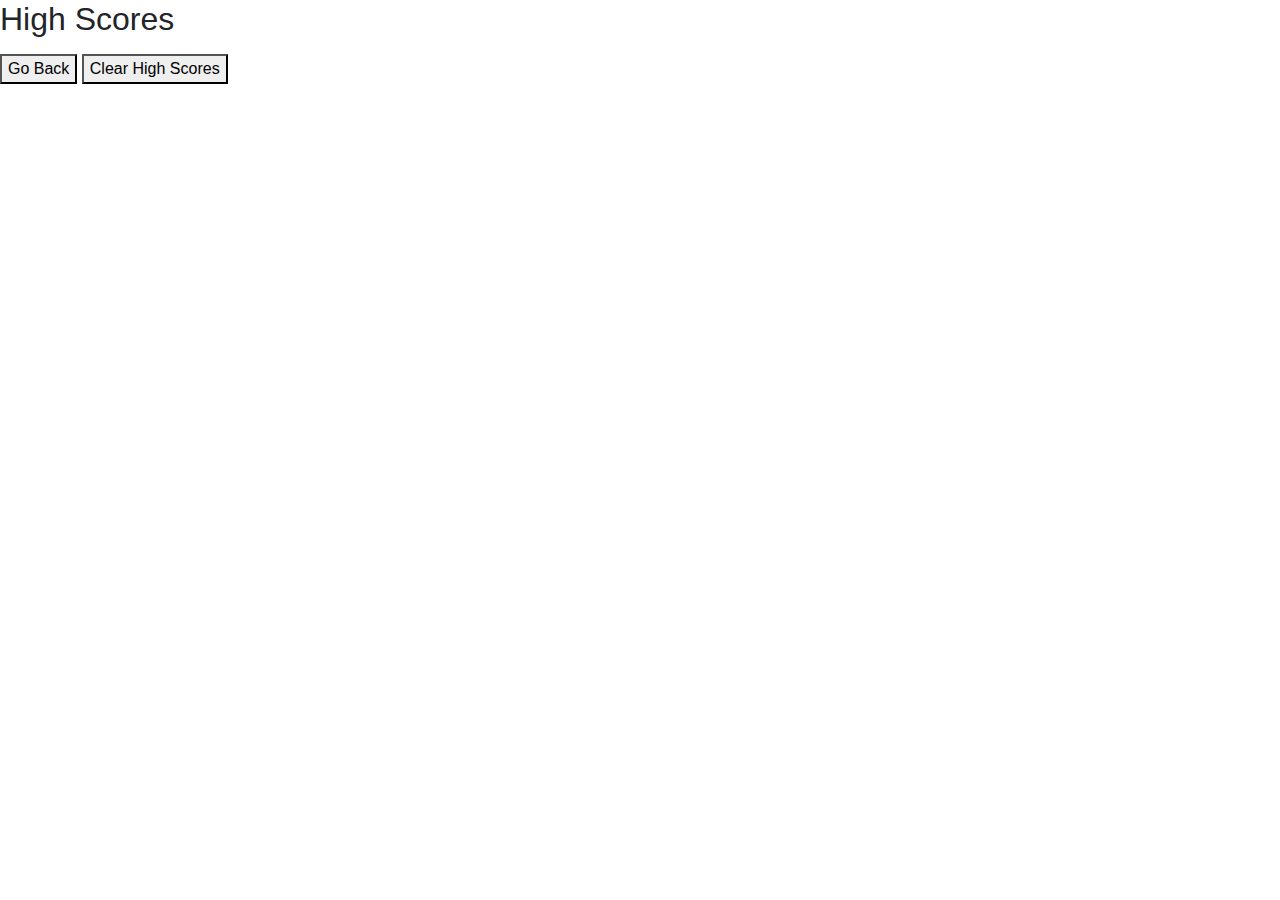
==== high-scores/index.html @ 9c9ed650 "Make minor changes" ====
<!DOCTYPE html>
<html lang="en">

<head>
    <meta charset="UTF-8">
    <meta name="viewport" content="width=device-width, initial-scale=1.0">
    <link rel="stylesheet" href="https://stackpath.bootstrapcdn.com/bootstrap/4.4.1/css/bootstrap.min.css" integrity="sha384-Vkoo8x4CGsO3+Hhxv8T/Q5PaXtkKtu6ug5TOeNV6gBiFeWPGFN9MuhOf23Q9Ifjh" crossorigin="anonymous">
    <link rel="stylesheet" href="css/style.css">
    <title>High Scores</title>
</head>

<body>
    <div id="wrapper">
        <h2>High Scores</h2>
        <ul>
        </ul>
        <button id="go-back">Go Back</button>
        <button id="clear-high-scores">Clear High Scores</button>
    </div>
    <script src="js/script.js"></script>
</body>

</html>
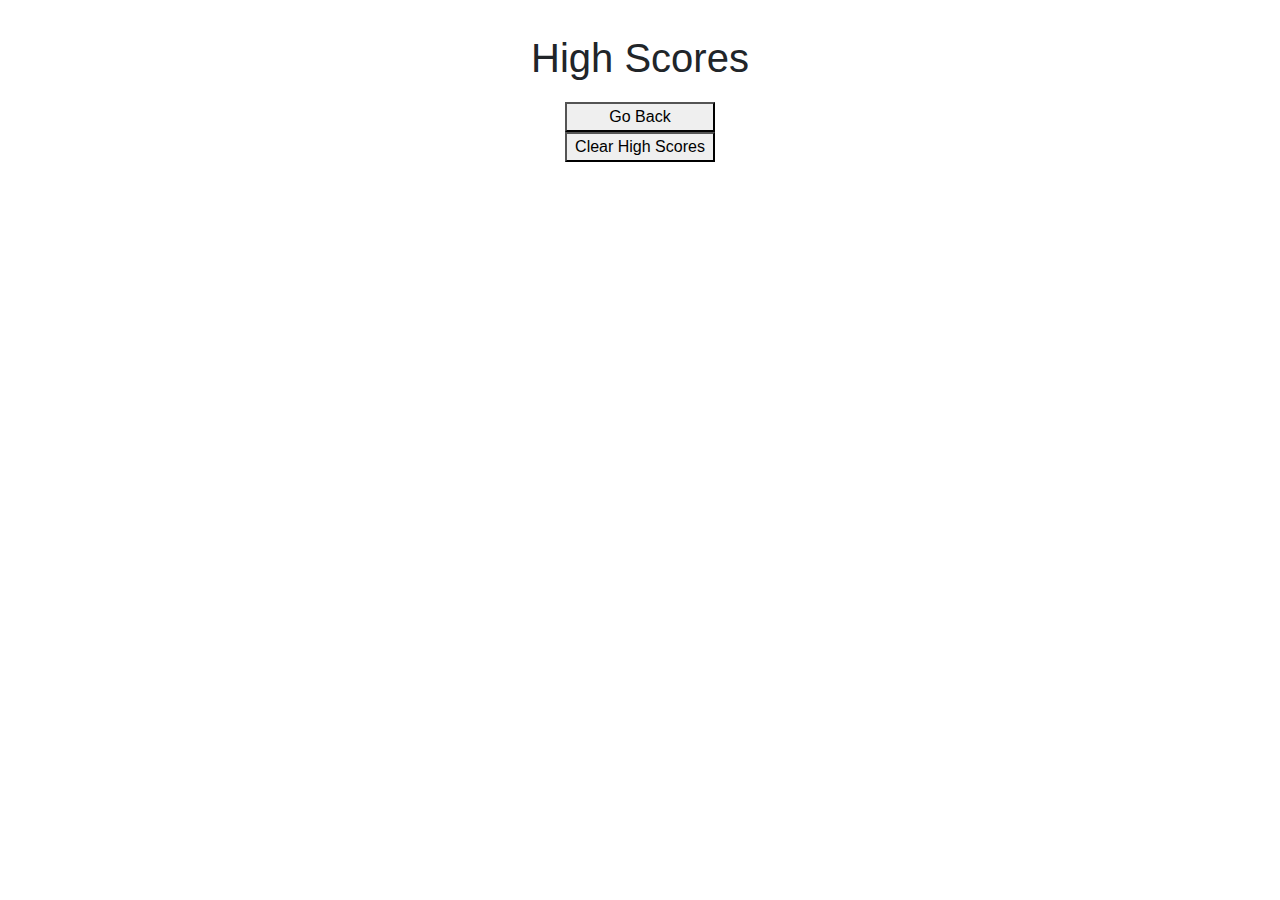
==== commit 305f95b4: "Make major changes" ====
--- a/high-scores/index.html
+++ b/high-scores/index.html
@@ -11,11 +11,14 @@
 
 <body>
     <div id="wrapper">
-        <h2>High Scores</h2>
-        <ul>
-        </ul>
-        <button id="go-back">Go Back</button>
-        <button id="clear-high-scores">Clear High Scores</button>
+        <header></header>
+        <div class="container">
+            <h1>High Scores</h1>
+            <ul>
+            </ul>
+            <button id="go-back">Go Back</button>
+            <button id="clear-high-scores">Clear High Scores</button>
+        </div>
     </div>
     <script src="js/script.js"></script>
 </body>
--- a/high-scores/css/style.css
+++ b/high-scores/css/style.css
@@ -0,0 +1,29 @@
+.float-left {
+    float: left;
+}
+
+.float-right {
+    float: right;
+}
+
+#wrapper {
+    padding: 10px;
+}
+
+header {
+    height: 24px;
+}
+
+.container {
+    width: 25%;
+    text-align: center;
+}
+
+h1,
+ul {
+    margin-bottom: 20px;
+}
+
+button {
+    width: 150px;
+}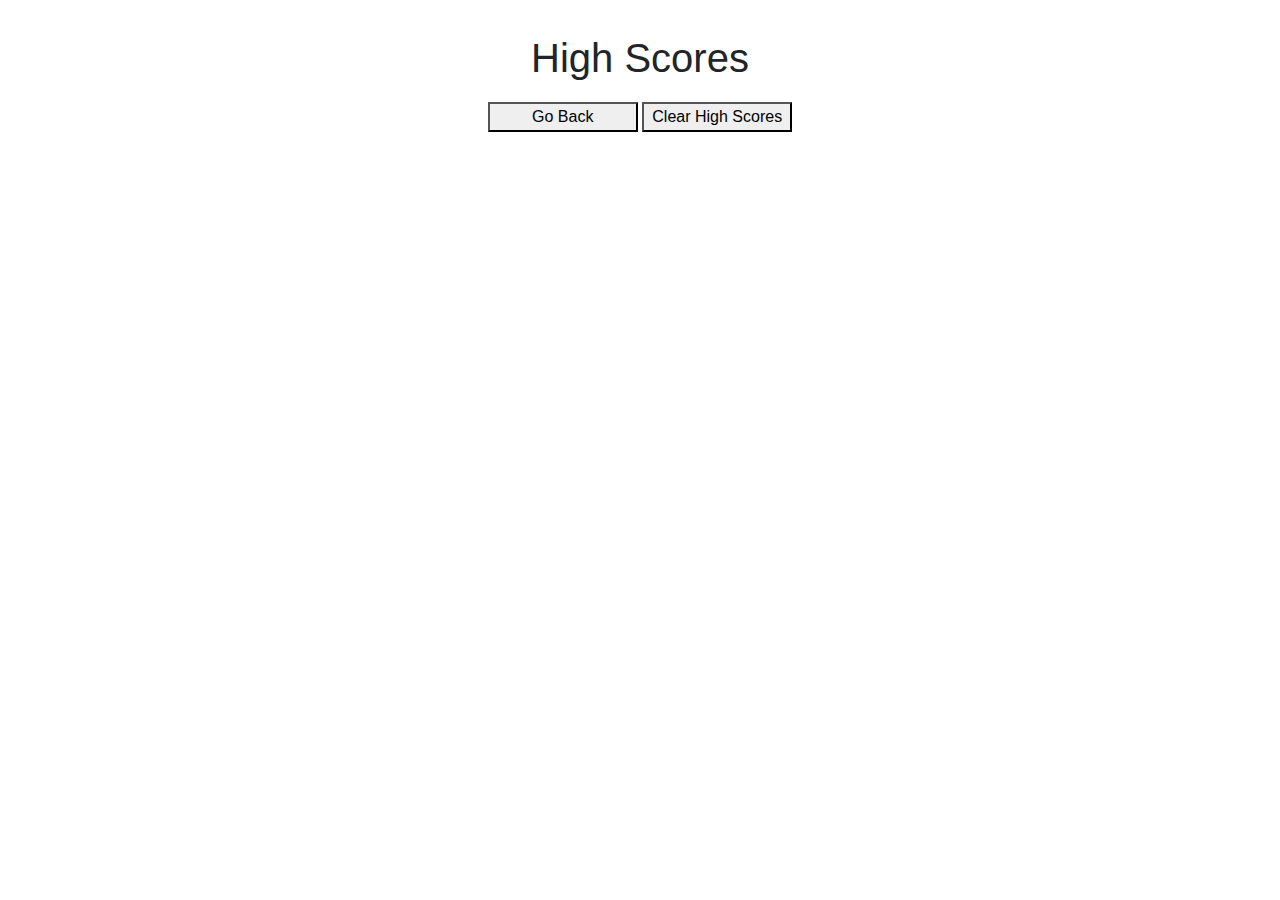
==== commit 5262e638: "Make minor HTML and CSS changes" ====
--- a/high-scores/index.html
+++ b/high-scores/index.html
@@ -11,13 +11,14 @@
 
 <body>
     <div id="wrapper">
-        <header></header>
-        <div class="container">
-            <h1>High Scores</h1>
-            <ul>
-            </ul>
-            <button id="go-back">Go Back</button>
-            <button id="clear-high-scores">Clear High Scores</button>
+        <div id="content">
+            <div id="high-score-list">
+                <h1>High Scores</h1>
+                <ul>
+                </ul>
+                <button onclick="location.href='../index.html'" type="button" id="go-back">Go Back</button>
+                <button id="clear-high-scores">Clear High Scores</button>
+            </div>
         </div>
     </div>
     <script src="js/script.js"></script>
--- a/high-scores/css/style.css
+++ b/high-scores/css/style.css
@@ -10,12 +10,13 @@
     padding: 10px;
 }
 
-header {
-    height: 24px;
+#content {
+    width: 25%;
+    text-align: left;
+    margin: 24px auto;
 }
 
-.container {
-    width: 25%;
+#high-score-list {
     text-align: center;
 }
 
